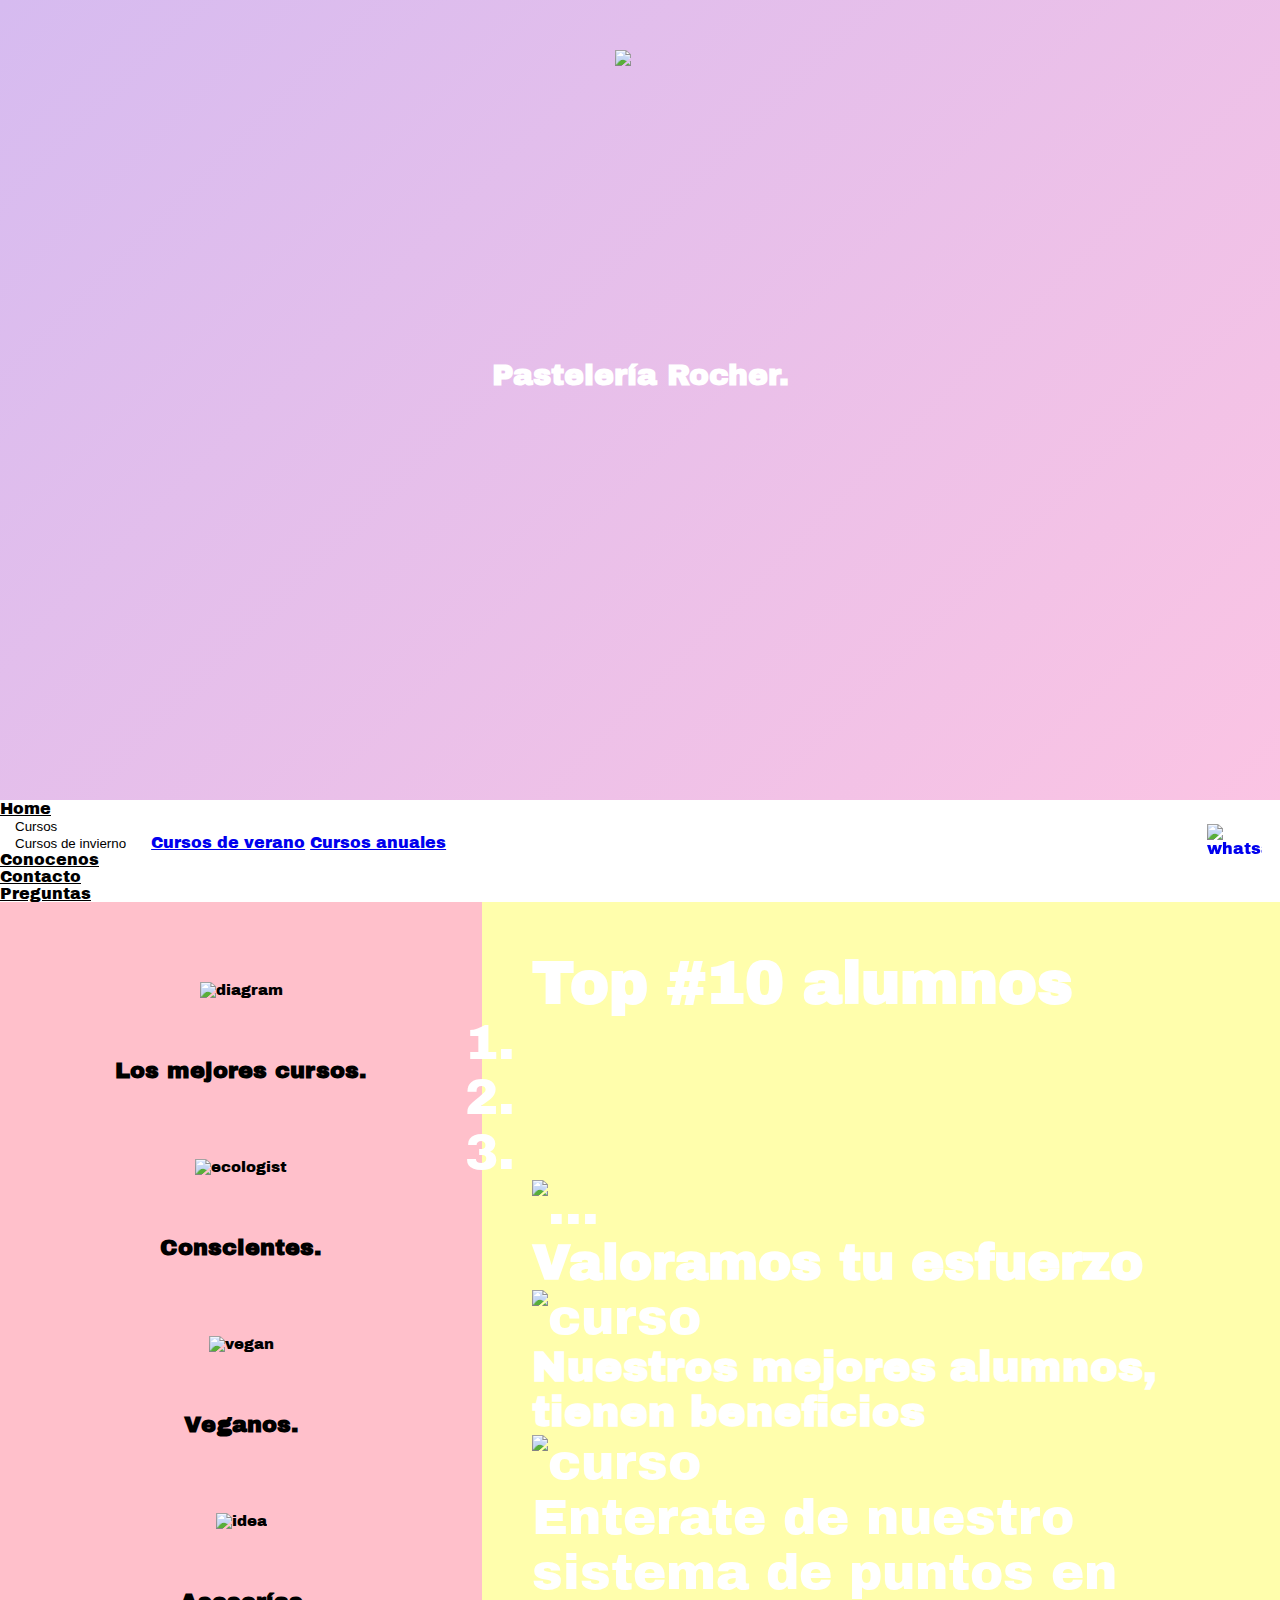
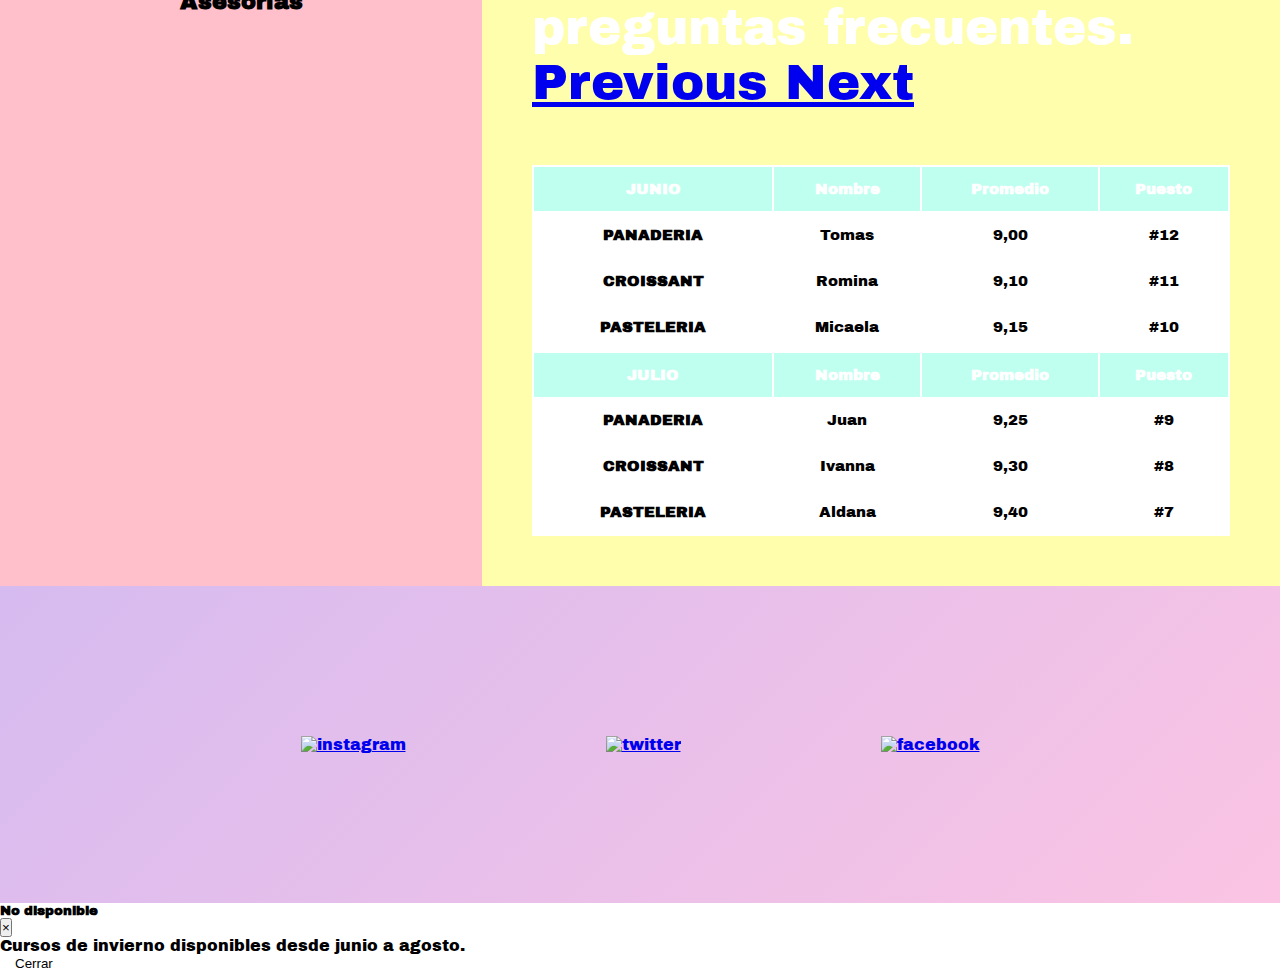
==== index.html @ 2523b1d6 "modificaciones" ====
<!DOCTYPE html>
<html>
<head>
	<title>Pastelería Rocher</title>
	<meta charset=utf-8>
	<meta name=viewport content="width=device-width, initial-scale=1, maximum-scale=1.0, minimum-scale=1.0">
  <link href="https://cdn.jsdelivr.net/npm/bootstrap@5.1.1/dist/css/bootstrap.min.css" rel="stylesheet" integrity="sha384-F3w7mX95PdgyTmZZMECAngseQB83DfGTowi0iMjiWaeVhAn4FJkqJByhZMI3AhiU" crossorigin="anonymous">
  <link rel="stylesheet" href="https://cdn.jsdelivr.net/npm/bootstrap@4.6.0/dist/css/bootstrap.min.css" integrity="sha384-B0vP5xmATw1+K9KRQjQERJvTumQW0nPEzvF6L/Z6nronJ3oUOFUFpCjEUQouq2+l" crossorigin="anonymous">
	<link rel="stylesheet" href="scss/estilos.css">
	<link rel="icon" href="media/favicon2.png" type="image/png">
	<link rel="preconnect" href="https://fonts.googleapis.com">
	<link rel="preconnect" href="https://fonts.gstatic.com" crossorigin>
	<link href="https://fonts.googleapis.com/css2?family=Archivo+Black&display=swap" rel="stylesheet">
</head>
<body>
	<!--header-->
	<div class="header">
		<a class="logo" href="index.html"><img class="logo" src="media/cuerno.png" alt="croissant"></a>
		<h1><a href="#bajar">Pastelería Rocher.</a></h1>
	</div>
	<!--barra de navegacion-->
	<ul class="nav nav-pills nav-fill">
	  <li class="nav-item">
	    <a name="bajar" class="nav-link active" aria-current="page" href="index.html">Home</a>
	  </li>
      <div class="dropdown">
        <button class="btn btn-secondary dropdown-toggle" type="button" id="dropdownMenuButton" data-toggle="dropdown" aria-haspopup="true" aria-expanded="false">Cursos</button> 
          <div class="dropdown-menu" aria-labelledby="dropdownMenuButton">
            <button type="button" class="btn btn-primary" data-toggle="modal" data-target="#exampleModal">Cursos de invierno
            </button>
            <a class="dropdown-item" href="cursos.html" target="_blank">Cursos de verano</a>
            <a class="dropdown-item" href="cursos.html" target="_blank">Cursos anuales</a>
          </div>
      </div>
    	  </li>
    	  <li class="nav-item">
    	    <a class="nav-link" href="conocenos.html" target="_blank">Conocenos</a>
    	  </li>
    	  <li class="nav-item">
    	    <a class="nav-link" href="contacto.html" >Contacto</a>
    	  </li>
    	  <li class="nav-item">
    	    <a class="nav-link" href="preguntas.html">Preguntas</a>
    	  </li>          
    	<!--contenedor de secciones-->
    	<div class="estructura">
    		<!--caracteristicas del emprendimiento-->
    		<div class="aside">
    			<img src="media/diagram.png" alt=diagram>
    			<h2><p>Los mejores cursos.</p></h2>
          <br>
    			<img src="media/seeding.png" alt=ecologist>
    			<h2><p>Conscientes.</p></h2>
          <br>
    			<img src="media/vegan.png" alt=vegan>
    			<h2><p>Veganos.</p></h2>
          <br>
          <img src="media/lampara.png" alt=idea>
          <h2><p>Asesorías</p></h2>
          <br>
    		</div>
    		<!--experiencias-->
    		<div class="section">
      		<div>
      			<h3><p>Top #10 alumnos</p></h3>
            <div class="container">
              <div id="carouselExampleCaptions" class="carousel slide" data-ride="carousel">
                <ol class="carousel-indicators">
                  <li data-target="#carouselExampleCaptions" data-slide-to="0" class="active"></li>
                  <li data-target="#carouselExampleCaptions" data-slide-to="1"></li>
                  <li data-target="#carouselExampleCaptions" data-slide-to="2"></li>
                </ol>
                <div class="carousel-inner">
                  <div class="carousel-item active">
                    <img src="media/curso3.jpg" class="d-block w-100" alt="...">
                    <div class="carousel-caption d-none d-md-block">
                      <h4><p>Valoramos tu esfuerzo</p></h4>
                    </div>
                </div>
              <div class="carousel-item">
                <img src="media/curso1.jpg" class="d-block w-100" alt="curso">
                <div class="carousel-caption d-none d-md-block">
                  <h5><p>Nuestros mejores alumnos, tienen beneficios</p></h5>
                </div>
              </div>
              <div class="carousel-item">
              <img src="media/curso2.jpg" class="d-block w-100" alt="curso">
              <div class="carousel-caption d-none d-md-block">
                <p>Enterate de nuestro sistema de puntos en preguntas frecuentes.</p>
              </div>
            </div>
        </div>
          <a class="carousel-control-prev" href="#carouselExampleCaptions" role="button" data-slide="prev">
            <span class="carousel-control-prev-icon" aria-hidden="true"></span>
            <span class="sr-only">Previous</span>
          </a>
          <a class="carousel-control-next" href="#carouselExampleCaptions" role="button" data-slide="next">
            <span class="carousel-control-next-icon" aria-hidden="true"></span>
            <span class="sr-only">Next</span>
          </a>
        </div>
        </div>
    <br>
          <table class="table">
            <thead class="thead-dark">
              <tr>
                <th scope="col">JUNIO</th>
                <th scope="col">Nombre</th>
                <th scope="col">Promedio</th>
                <th scope="col">Puesto</th>
              </tr>
            </thead>
            <tbody>
              <tr>
                <th scope="row">PANADERIA</th>
                <td>Tomas</td>
                <td>9,00</td>
                <td>#12</td>
              </tr>
              <tr>
                <th scope="row">CROISSANT</th>
                <td>Romina</td>
                <td>9,10</td>
                <td>#11</td>
              </tr>
              <tr>
                <th scope="row">PASTELERIA</th>
                <td>Micaela</td>
                <td>9,15</td>
                <td>#10</td>
              </tr>
            </tbody>
          </table>
          <table class="table">
            <thead class="thead-dark">
              <tr>
                <th scope="col">JULIO</th>
                <th scope="col">Nombre</th>
                <th scope="col">Promedio</th>
                <th scope="col">Puesto</th>
              </tr>
            </thead>
            <tbody>
              <tr>
                <th scope="row">PANADERIA</th>
                <td>Juan</td>
                <td>9,25</td>
                <td>#9</td>
              </tr>
              <tr>
                <th scope="row">CROISSANT</th>
                <td>Ivanna</td>
                <td>9,30</td>
                <td>#8</td>
              </tr>
              <tr>
                <th scope="row">PASTELERIA</th>
                <td>Aldana</td>
                <td>9,40</td>
                <td>#7</td>
              </tr>
            </tbody>
          </table>
        </div>
	</div>
	<!--footer-->
    	<footer>
    		<a href="https://www.instagram.com/_rocherr/" target="_blank"><img class="redes" src="media/ins.png" alt=instagram></a>
    		<a href="https://twitter.com/login" target="_blank"><img img class="redes" src="media/twi.png" alt=twitter></a>
    		<a href="https://www.facebook.com/" target="_blank"><img img class="redes" src="media/fei.png" alt=facebook></a>
      </footer>
    	<!--wp flotante-->
    	<div>
    		<a href="https://web.whatsapp.com/send?phone=5491122516893" target="_blank">
    		<img class="boton" src="media/whatsapp.png" alt="whatsapp">	
    		</a>
    	</div>
       <!-- Button trigger modal -->
    <!-- Modal -->
    <div class="modal fade" id="exampleModal" tabindex="-1" aria-labelledby="exampleModalLabel" aria-hidden="true">
      <div class="modal-dialog">
        <div class="modal-content">
          <div class="modal-header">
            <h5 class="modal-title" id="exampleModalLabel">No disponible</h5>
            <button type="button" class="close" data-dismiss="modal" aria-label="Close">
              <span aria-hidden="true">&times;</span>
            </button>
          </div>
          <div class="modal-body">
            Cursos de invierno disponibles desde junio a agosto.
          </div>
          <div class="modal-footer">
            <button type="button" class="btn btn-secondary" data-dismiss="modal">Cerrar</button>
          </div>
        </div>
      </div>
    </div>
      <script src="https://code.jquery.com/jquery-3.5.1.slim.min.js" integrity="sha384-DfXdz2htPH0lsSSs5nCTpuj/zy4C+OGpamoFVy38MVBnE+IbbVYUew+OrCXaRkfj" crossorigin="anonymous"></script>
    <script src="https://cdn.jsdelivr.net/npm/bootstrap@4.6.0/dist/js/bootstrap.bundle.min.js" integrity="sha384-Piv4xVNRyMGpqkS2by6br4gNJ7DXjqk09RmUpJ8jgGtD7zP9yug3goQfGII0yAns" crossorigin="anonymous"></script>
</body>
</html>
---- scss/estilos.css ----
* {
  margin: 0px;
  padding: 0px;
}

body {
  font-family: 'Archivo Black', sans-serif;
  margin: 0;
  padding: 0;
}

/*HOME*/
.logo {
  width: 100px;
  height: 100px;
  margin-left: 410px;
}

.logo img:hover {
  -webkit-transform: scale(1.1);
          transform: scale(1.1);
}

/*Header todas las secciones*/
.header {
  padding: 50px;
  background-color: aquamarine;
  text-align: center;
  height: 700px;
  color: linear-gradient(-45deg, #DD91FC, #EBBCFE, #D0BCFE, #BCDBFE, #BBF0EB, #BBF0C8, #FEFFB2, #FFC5AA, #FFC5E2, #D6BBF0);
  background: linear-gradient(-45deg, #DD91FC, #EBBCFE, #D0BCFE, #BCDBFE, #BBF0EB, #BBF0C8, #FEFFB2, #FFC5AA, #FFC5E2, #D6BBF0);
  -webkit-animation-name: fondito;
          animation-name: fondito;
  -webkit-animation-iteration-count: infinite;
          animation-iteration-count: infinite;
  -webkit-animation-duration: 30s;
          animation-duration: 30s;
  -webkit-animation-delay: 0;
          animation-delay: 0;
  background-size: 1000% 1000%;
  line-height: 15;
  min-height: 50vh;
}

.header a {
  display: -webkit-box;
  display: -ms-flexbox;
  display: flex;
  -webkit-box-align: center;
      -ms-flex-align: center;
          align-items: center;
  -webkit-box-pack: center;
      -ms-flex-pack: center;
          justify-content: center;
  text-decoration: none;
  font-size: 30px;
  color: white;
}

@-webkit-keyframes fondito {
  0% {
    background-position: 5% 0%;
  }
  50% {
    background-position: 90% 0%;
  }
  100% {
    background-position: 90% 0%;
  }
}

@keyframes fondito {
  0% {
    background-position: 5% 0%;
  }
  50% {
    background-position: 90% 0%;
  }
  100% {
    background-position: 90% 0%;
  }
}

/*barra de navegacion*/
.nav-item {
  background-color: white;
}

.nav-pills .nav-link.active {
  color: black;
  background-color: white;
  border: none;
}

.nav-link {
  color: black;
}

/*secciones header*/
.estructura {
  display: -webkit-box;
  display: -ms-flexbox;
  display: flex;
  -ms-flex-wrap: wrap;
      flex-wrap: wrap;
}

.aside {
  -webkit-box-flex: 30%;
      -ms-flex: 30%;
          flex: 30%;
  background-color: pink;
  padding: 20px;
  text-align: center;
  font-size: 15px;
}

.aside img {
  width: 100px;
  height: 100px;
  margin: 50px;
  padding: 10px;
  -webkit-transition: all 2000ms;
  transition: all 2000ms;
}

.aside img:hover {
  -webkit-transform: rotate(360deg);
          transform: rotate(360deg);
}

.sectionConocenos {
  -webkit-box-flex: 50%;
      -ms-flex: 50%;
          flex: 50%;
  background-color: black;
  padding: 50px;
  text-align: center;
  color: white;
  font-size: 30px;
}

.sectionConocenos img:hover {
  -webkit-transform: scale(1.1);
          transform: scale(1.1);
}

.section {
  -webkit-box-flex: 50%;
      -ms-flex: 50%;
          flex: 50%;
  background-color: #FFFEAC;
  padding: 50px;
  text-align: all;
  color: white;
  font-size: 50px;
  width: auto;
  height: auto;
}

/*footer todas las secciones*/
footer {
  width: 1349px;
  height: auto;
  display: -webkit-box;
  display: -ms-flexbox;
  display: flex;
  -webkit-box-pack: center;
      -ms-flex-pack: center;
          justify-content: center;
  -webkit-box-align: center;
      -ms-flex-align: center;
          align-items: center;
  padding: 200px;
  text-align: center;
  background-color: #CAEDFF;
  padding: 50px;
  background-color: aquamarine;
  color: linear-gradient(-45deg, #DD91FC, #EBBCFE, #D0BCFE, #BCDBFE, #BBF0EB, #BBF0C8, #FEFFB2, #FFC5AA, #FFC5E2, #D6BBF0);
  background: linear-gradient(-45deg, #DD91FC, #EBBCFE, #D0BCFE, #BCDBFE, #BBF0EB, #BBF0C8, #FEFFB2, #FFC5AA, #FFC5E2, #D6BBF0);
  -webkit-animation-name: fondito;
          animation-name: fondito;
  -webkit-animation-iteration-count: infinite;
          animation-iteration-count: infinite;
  -webkit-animation-duration: 30s;
          animation-duration: 30s;
  -webkit-animation-delay: 0;
          animation-delay: 0;
  background-size: 1000% 1000%;
}

footer img {
  width: 50px;
  height: 50px;
  margin: 85px;
  -webkit-transition: all 2000ms;
  transition: all 2000ms;
}

footer img:hover {
  -webkit-transform: rotate(360deg);
          transform: rotate(360deg);
}

@keyframes fondito {
  0% {
    background-position: 5% 0%;
  }
  50% {
    background-position: 90% 0%;
  }
  100% {
    background-position: 90% 0%;
  }
}

.redes {
  width: 60px;
  height: 60px;
}

/*media querys*/
@media all and (max-width: 600px) {
  nav, .row, header {
    -webkit-box-orient: horizontal;
    -webkit-box-direction: normal;
        -ms-flex-direction: row;
            flex-direction: row;
    -webkit-box-align: center;
        -ms-flex-align: center;
            align-items: center;
    width: 100%;
    height: 100%;
  }
}

@media all and (max-width: 600px) {
  div .section {
    width: 100%;
    height: auto;
    margin-left: none;
    padding: none;
  }
}

@media all and (max-width: 600px) {
  div .aside {
    text-align: center;
  }
}

@media all and (max-width: 600px) {
  footer {
    width: 100%;
    height: auto;
    -webkit-box-orient: vertical;
    -webkit-box-direction: normal;
        -ms-flex-direction: column;
            flex-direction: column;
  }
}

@media all and (max-width: 600px) {
  .logo {
    width: 70%;
    margin-left: 25%;
  }
}

/*CURSOS*/
table {
  background-color: white;
  text-align: center;
  width: 100%;
  color: black;
  font-size: 15px;
}

th, td {
  padding: 2%;
}

thead {
  background-color: #befff0;
  color: white;
}

tr:hover {
  background-color: #cdafd6;
  color: white;
}

/*CONOCENOS*/
.nosotras {
  width: 200px;
  height: 200px;
}

div a img {
  width: 200px;
  height: 200px;
  margin: 100px;
}

/*CONTACTANOS*/
form {
  background-color: black;
  color: white;
  -webkit-box-pack: start;
      -ms-flex-pack: start;
          justify-content: flex-start;
  width: auto;
  height: 600px;
}

input {
  margin-top: 10px;
  background: -webkit-gradient(linear, left top, right top, from(#F2FFFC), color-stop(#F2FFFF), color-stop(#F8F2FF), to(#FFF2FF));
  background: linear-gradient(to right, #F2FFFC, #F2FFFF, #F8F2FF, #FFF2FF);
}

input:focus {
  outline: none;
  background: red -webkit-gradient(linear, right top, left top, from(#F2FFFC), color-stop(#F2FFFF), color-stop(#F8F2FF), to(#FFF2FF));
  background: red linear-gradient(to left, #F2FFFC, #F2FFFF, #F8F2FF, #FFF2FF);
}

textarea {
  width: 600px;
  height: 150px;
  background: -webkit-gradient(linear, left top, right top, from(#F2FFFC), color-stop(#F2FFFF), color-stop(#F8F2FF), to(#FFF2FF));
  background: linear-gradient(to right, #F2FFFC, #F2FFFF, #F8F2FF, #FFF2FF);
}

label {
  margin-top: 15px;
}

/*boton wp*/
.boton {
  position: fixed;
  width: 55px;
  height: 55px;
  bottom: 20px;
  right: 10px;
  margin-right: 8px;
  margin-bottom: 1px;
}

.volver {
  font-size: 15px;
  color: black;
}

/*bootstrap*/
.dropdown {
  background-color: white;
}

.btn-primary {
  background-color: white;
  color: black;
  margin-right: 20px;
}

.btn {
  color: black;
  background-color: white;
  border-style: none;
  margin-left: 15px;
  margin-top: 2px;
}

.btn:hover {
  color: white;
  background-color: pink;
}

.btn .focus {
  -webkit-box-shadow: none;
          box-shadow: none;
}

.card-body {
  font-size: 15px;
  color: black;
  font-style: oblique;
}

.btn-link {
  color: black;
  background-color: white;
}

.btn-link:hover {
  background-color: pink;
}

.card-header {
  background-color: #e1cae8;
}
/*# sourceMappingURL=estilos.css.map */
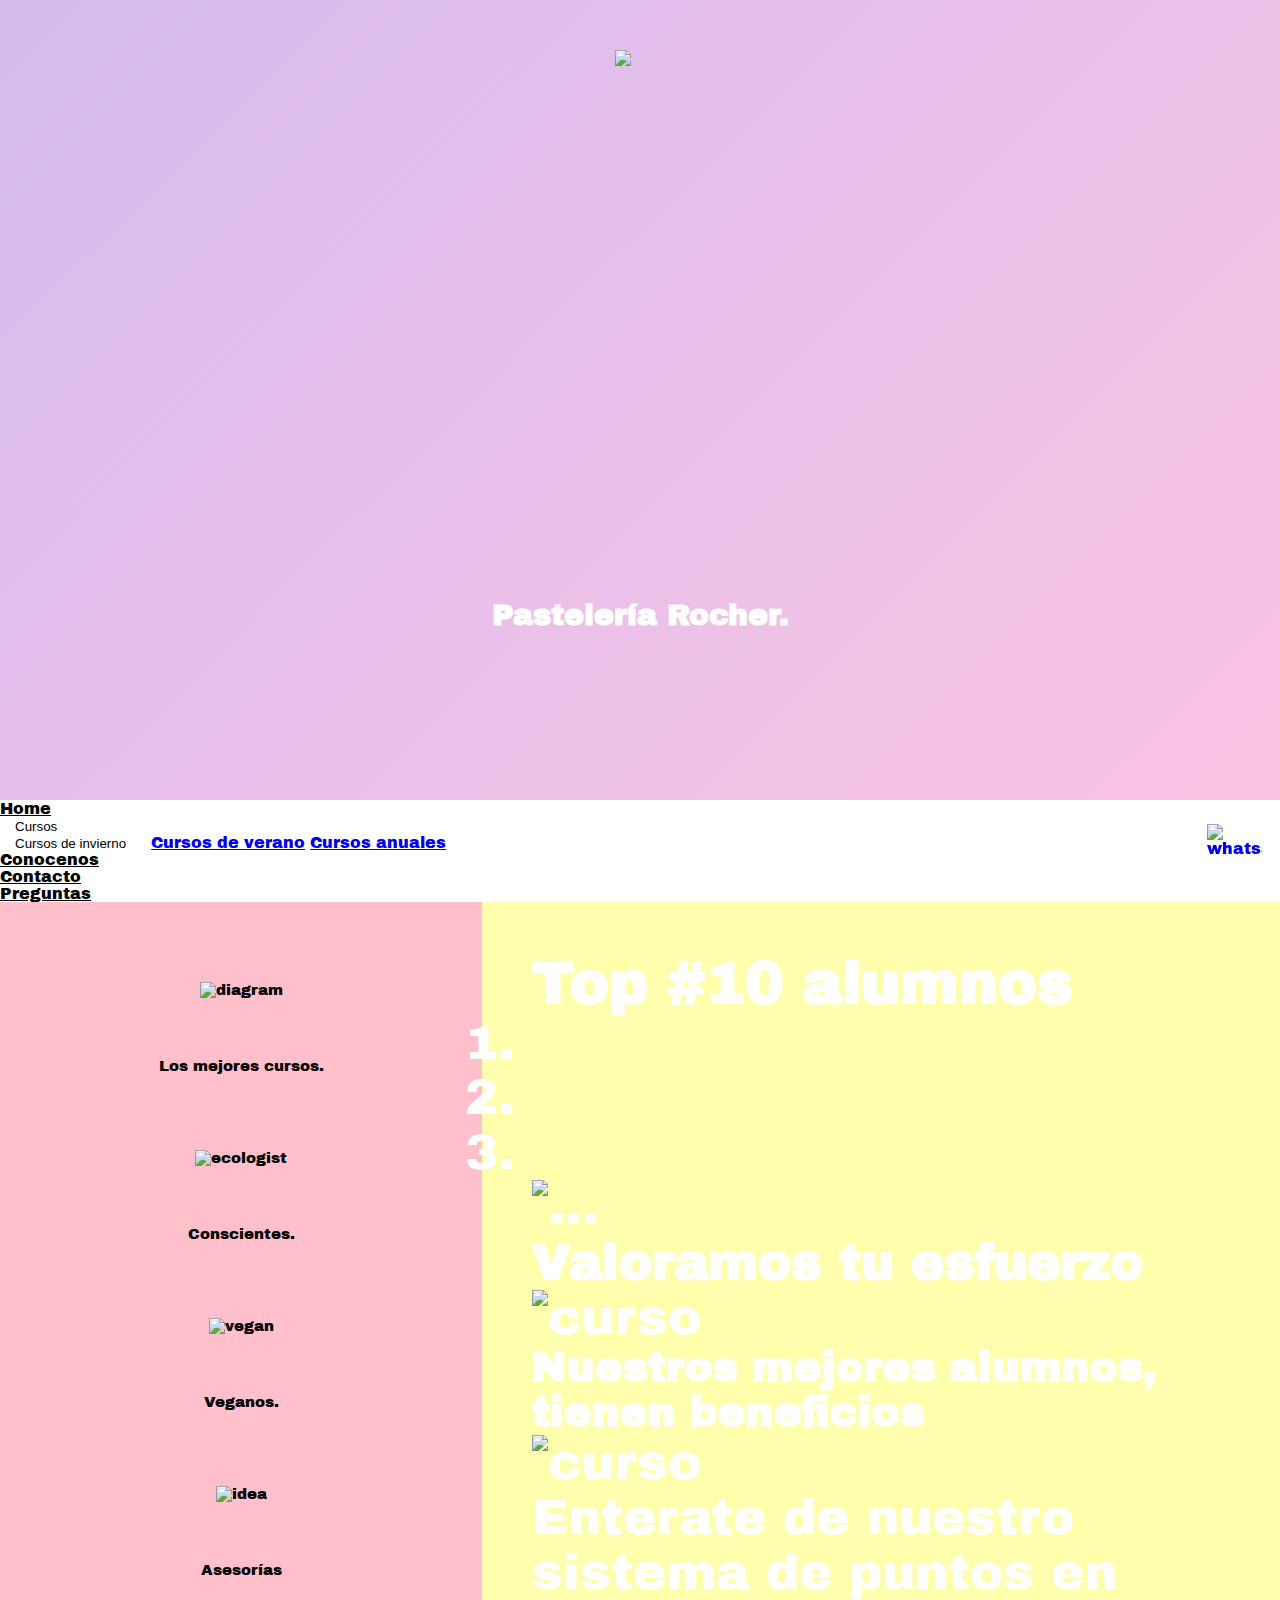
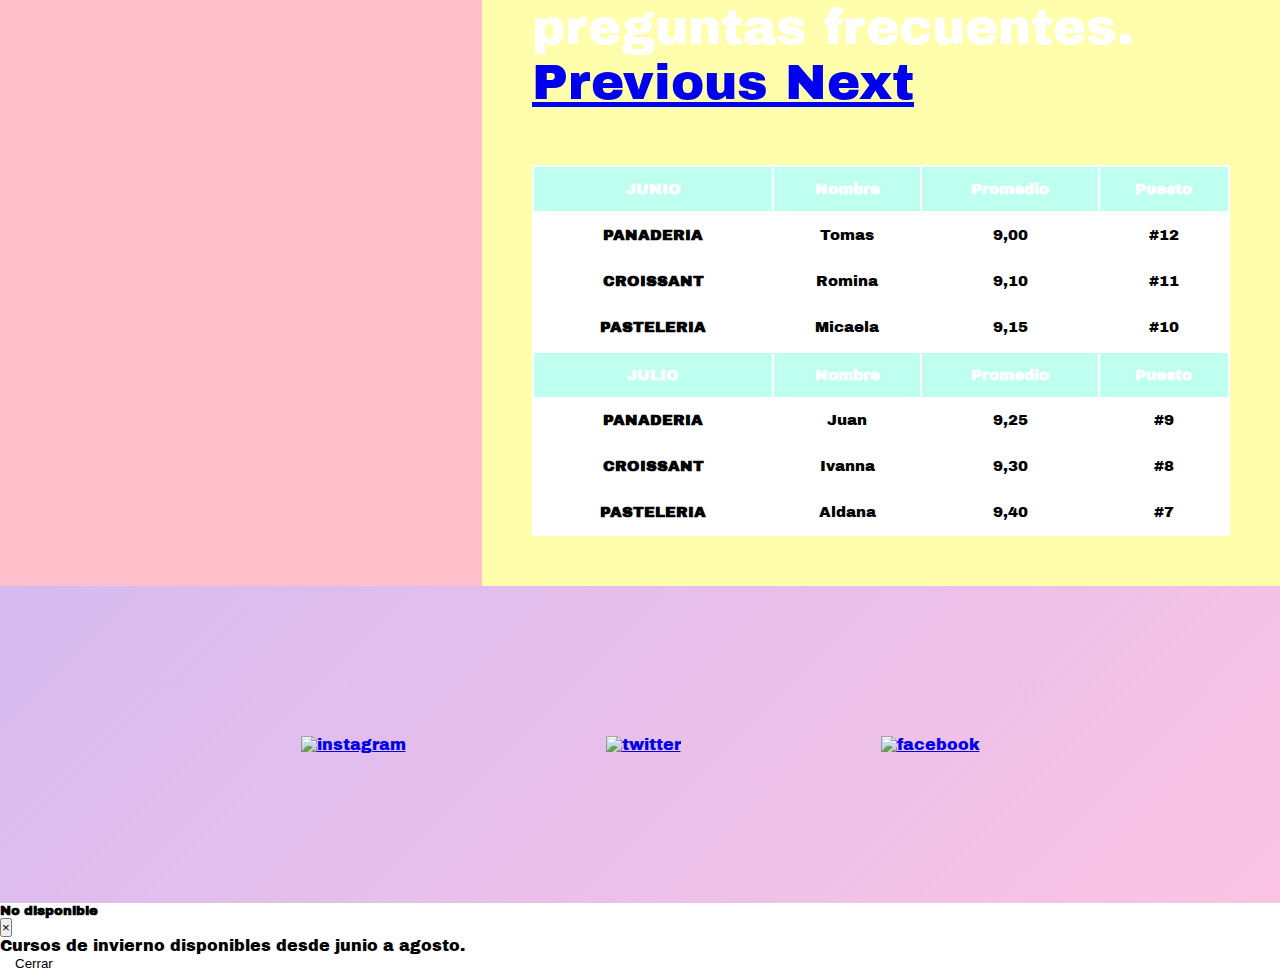
==== commit 87989c39: "ultimos cambios" ====
--- a/index.html
+++ b/index.html
@@ -6,6 +6,7 @@
 	<meta name=viewport content="width=device-width, initial-scale=1, maximum-scale=1.0, minimum-scale=1.0">
   <link href="https://cdn.jsdelivr.net/npm/bootstrap@5.1.1/dist/css/bootstrap.min.css" rel="stylesheet" integrity="sha384-F3w7mX95PdgyTmZZMECAngseQB83DfGTowi0iMjiWaeVhAn4FJkqJByhZMI3AhiU" crossorigin="anonymous">
   <link rel="stylesheet" href="https://cdn.jsdelivr.net/npm/bootstrap@4.6.0/dist/css/bootstrap.min.css" integrity="sha384-B0vP5xmATw1+K9KRQjQERJvTumQW0nPEzvF6L/Z6nronJ3oUOFUFpCjEUQouq2+l" crossorigin="anonymous">
+  <link rel="stylesheet" href="https://cdnjs.cloudflare.com/ajax/libs/animate.css/4.1.1/animate.min.css"/>
 	<link rel="stylesheet" href="scss/estilos.css">
 	<link rel="icon" href="media/favicon2.png" type="image/png">
 	<link rel="preconnect" href="https://fonts.googleapis.com">
@@ -16,7 +17,8 @@
 	<!--header-->
 	<div class="header">
 		<a class="logo" href="index.html"><img class="logo" src="media/cuerno.png" alt="croissant"></a>
-		<h1><a href="#bajar">Pastelería Rocher.</a></h1>
+    <br>
+		<h1 class="animate__animated animate__fadeInDownBig"><a href="#bajar">Pastelería Rocher.</a></h1>
 	</div>
 	<!--barra de navegacion-->
 	<ul class="nav nav-pills nav-fill">
@@ -32,7 +34,6 @@
             <a class="dropdown-item" href="cursos.html" target="_blank">Cursos anuales</a>
           </div>
       </div>
-    	  </li>
     	  <li class="nav-item">
     	    <a class="nav-link" href="conocenos.html" target="_blank">Conocenos</a>
     	  </li>
@@ -47,16 +48,16 @@
     		<!--caracteristicas del emprendimiento-->
     		<div class="aside">
     			<img src="media/diagram.png" alt=diagram>
-    			<h2><p>Los mejores cursos.</p></h2>
+			    <p>Los mejores cursos.</p>
           <br>
     			<img src="media/seeding.png" alt=ecologist>
-    			<h2><p>Conscientes.</p></h2>
+    			<p>Conscientes.</p>
           <br>
     			<img src="media/vegan.png" alt=vegan>
-    			<h2><p>Veganos.</p></h2>
+    			<p>Veganos.</p>
           <br>
           <img src="media/lampara.png" alt=idea>
-          <h2><p>Asesorías</p></h2>
+          <p>Asesorías</p>
           <br>
     		</div>
     		<!--experiencias-->
@@ -198,4 +199,4 @@
       <script src="https://code.jquery.com/jquery-3.5.1.slim.min.js" integrity="sha384-DfXdz2htPH0lsSSs5nCTpuj/zy4C+OGpamoFVy38MVBnE+IbbVYUew+OrCXaRkfj" crossorigin="anonymous"></script>
     <script src="https://cdn.jsdelivr.net/npm/bootstrap@4.6.0/dist/js/bootstrap.bundle.min.js" integrity="sha384-Piv4xVNRyMGpqkS2by6br4gNJ7DXjqk09RmUpJ8jgGtD7zP9yug3goQfGII0yAns" crossorigin="anonymous"></script>
 </body>
-</html>+</html>
